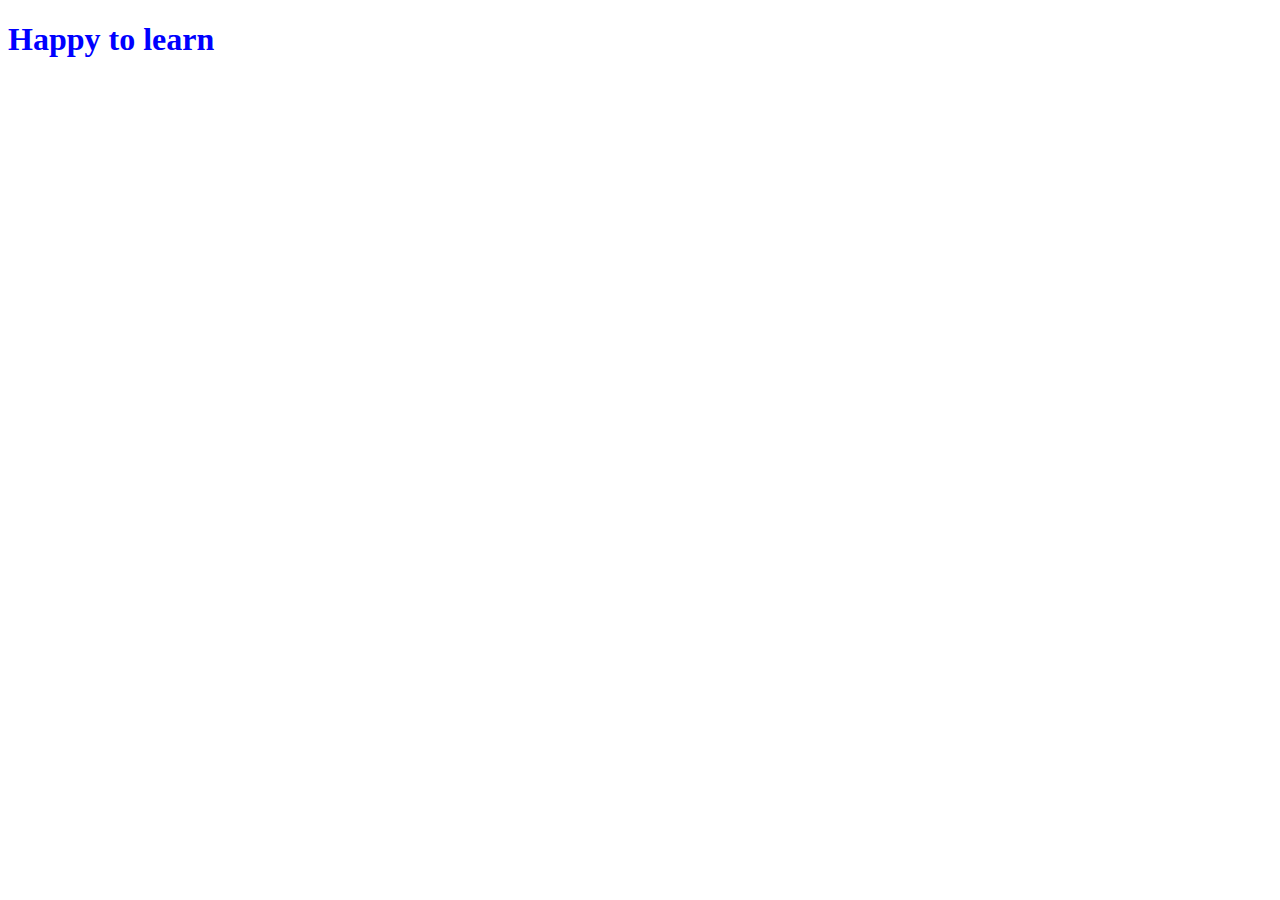
==== using Style tag.html @ fee19c85 "Add files via upload" ====
<!DOCTYPE html>
<html lang="en">
<head>
    <meta charset="UTF-8">
    <meta name="viewport" content="width=device-width, initial-scale=1.0">
    <title>CSS Level 1</title>
    <style>
        h1{
            color:blue;
        }
    </style>
</head>
<body>
    <h1>Happy to learn</h1>
    
</body>
</html>
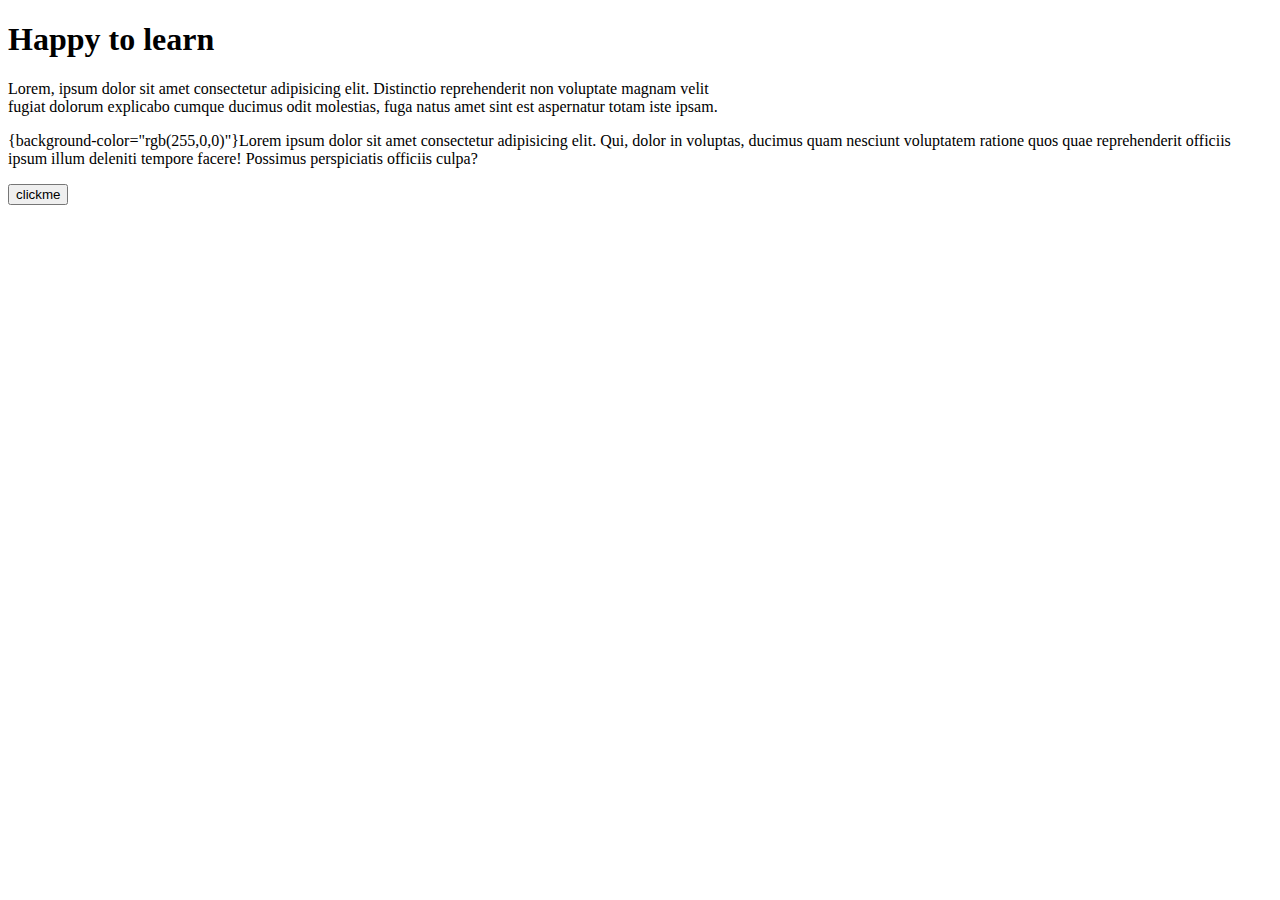
==== commit 92909a9f: "Add files via upload" ====
--- a/using Style tag.html
+++ b/using Style tag.html
@@ -4,14 +4,17 @@
     <meta charset="UTF-8">
     <meta name="viewport" content="width=device-width, initial-scale=1.0">
     <title>CSS Level 1</title>
-    <style>
+    <!-- <style>
         h1{
             color:blue;
         }
-    </style>
+    </style> -->
+    <link rel="stylesheet" href="style.css">
 </head>
 <body>
     <h1>Happy to learn</h1>
-    
+    <p>Lorem, ipsum dolor sit amet consectetur adipisicing elit. Distinctio reprehenderit non voluptate magnam velit<br/> fugiat dolorum explicabo cumque ducimus odit molestias, fuga natus amet sint est aspernatur totam iste ipsam.</p>
+    <p >{background-color="rgb(255,0,0)"}Lorem ipsum dolor sit amet consectetur adipisicing elit. Qui, dolor in voluptas, ducimus quam nesciunt voluptatem ratione quos quae reprehenderit officiis ipsum illum deleniti tempore facere! Possimus perspiciatis officiis culpa?</p>
+    <button>clickme</button>
 </body>
 </html>